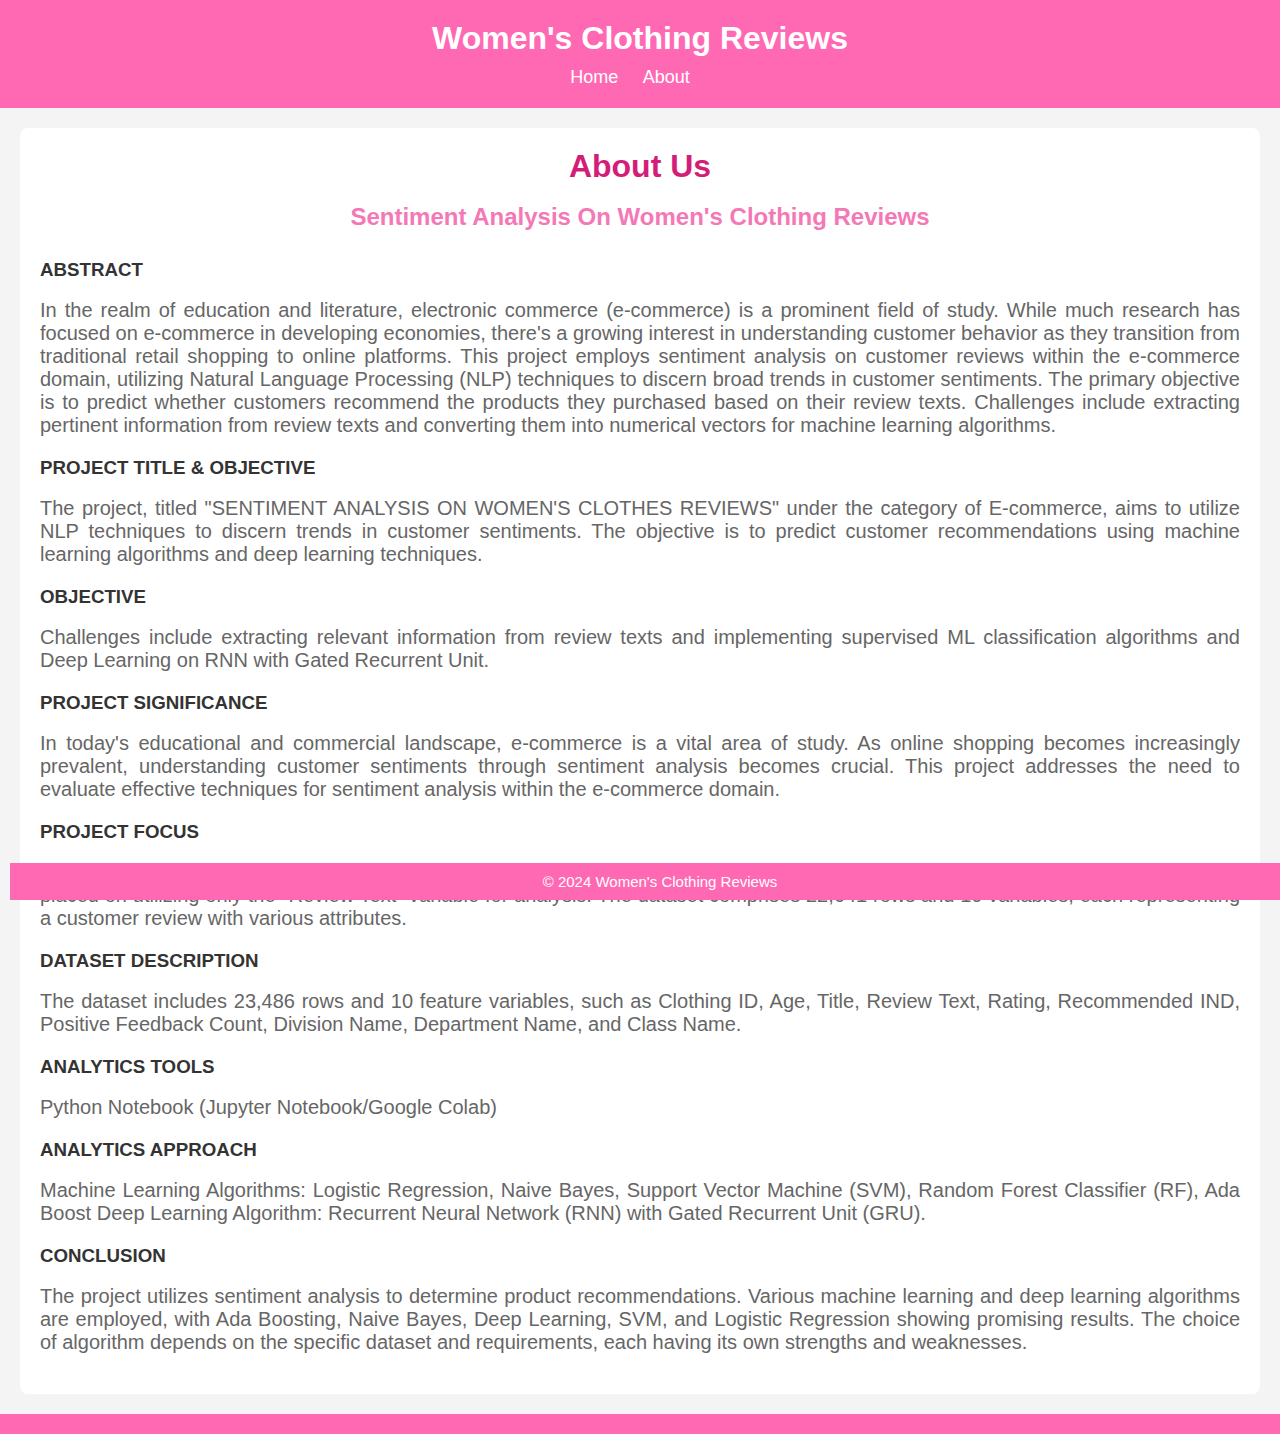
==== about.html @ 74225ff7 "Whole project details is uploaded in this about section" ====
<!DOCTYPE html>
<html lang="en">

<head>
    <meta charset="UTF-8">
    <meta name="viewport" content="width=device-width, initial-scale=1.0">
    <title>Women's Clothing Reviews</title>
    <link rel="stylesheet" href="styles.css">
</head>
<style>
    body,
    h1,
    h2,
    h3,
    p,
    ul,
    li {
        margin: 0;
        padding: 0;
    }

    body {
        font-family: Arial, sans-serif;
        background-color: #f4f4f4;
        color: #333;
    }

    header {
        background-color: #ff69b4;
        padding: 20px;
        text-align: center;
    }
    h1{
        color: #d31e78;
    }
    header h1 {
        color: white;
        font-size: 32px;
        margin-bottom: 10px;
    }

    nav ul {
        list-style-type: none;
    }

    nav ul li {
        display: inline;
        margin-right: 20px;
    }

    nav ul li a {
        color: white;
        text-decoration: none;
        font-size: 18px;
    }

    nav ul li a:hover {
        text-decoration: underline;
    }

    .about-section {
        background-color: #fff;
        padding: 20px;
        margin: 20px;
        border-radius: 8px;
        text-align: center;
    }

    .about-section h2 {
        color: #f578b6;
        margin-bottom: 10px;
    }

    .about-section p {
        color: #666;
        margin-bottom: 20px;
    }

    footer {
        background-color: #ff69b4;
        text-align: center;
        padding: 10px;
    }

    #footer {
        background-color: #ff69b4;
        color: white;
        text-align: center;
        padding: 10px;
        width: 100%;
        position: fixed;
        bottom: 0;
        font-size: 15px;
    }

    p {
        text-align: justify;
        font-size: 20px;
        font-family: sans-serif;
    }
    h3{
        display: flex;
        -ms-flex-align: start;
    }
</style>

<body>
    <header>
        <h1>Women's Clothing Reviews</h1>
        <nav>
            <ul>
                <li><a href="index.html">Home</a></li>
                <li><a href="about.html">About</a></li>
            </ul>
        </nav>
    </header>

    <div class="about-section">
        <h1>About Us</h1><br>
        <h2>Sentiment Analysis On Women's Clothing Reviews</h2><br>
        <h3>ABSTRACT</h3><br>
        <p>
            In the realm of education and literature, electronic commerce (e-commerce) is a prominent field of study.
            While much research has focused on e-commerce in developing economies, there's a growing interest in
            understanding customer behavior as they transition from traditional retail shopping to online platforms.
            This project employs sentiment analysis on customer reviews within the e-commerce domain, utilizing Natural
            Language Processing (NLP) techniques to discern broad trends in customer sentiments. The primary objective
            is to predict whether customers recommend the products they purchased based on their review texts.
            Challenges include extracting pertinent information from review texts and converting them into numerical
            vectors for machine learning algorithms. <br>
        </p>
        <h3>PROJECT TITLE & OBJECTIVE</h3><br>
        <p>
            The project, titled "SENTIMENT ANALYSIS ON WOMEN'S CLOTHES REVIEWS" under the category of E-commerce, aims
            to utilize NLP techniques to discern trends in customer sentiments. The objective is to predict customer
            recommendations using machine learning algorithms and deep learning techniques. <br>
        </p>

        <h3>OBJECTIVE</h3><br>
        <p>
            Challenges include extracting relevant information from review texts and implementing supervised ML
            classification algorithms and Deep Learning on RNN with Gated Recurrent Unit. <br>
        </p>

        <h3>PROJECT SIGNIFICANCE</h3><br>
        <p>
            In today's educational and commercial landscape, e-commerce is a vital area of study. As online shopping
            becomes increasingly prevalent, understanding customer sentiments through sentiment analysis becomes
            crucial. This project addresses the need to evaluate effective techniques for sentiment analysis within the
            e-commerce domain. <br>

        </p>

        <h3>PROJECT FOCUS</h3><br>
        <p>
            The project seeks to predict whether customers, particularly women, recommend products based on their review
            texts. Emphasis is placed on utilizing only the "Review Text" variable for analysis. The dataset comprises
            22,641 rows and 10 variables, each representing a customer review with various attributes. <br>
        </p>

        <h3>DATASET DESCRIPTION</h3><br>
        <p>
            The dataset includes 23,486 rows and 10 feature variables, such as Clothing ID, Age, Title, Review Text,
            Rating, Recommended IND, Positive Feedback Count, Division Name, Department Name, and Class Name. <br>
        </p>

        <h3>ANALYTICS TOOLS</h3><br>
        <p>
            Python Notebook (Jupyter Notebook/Google Colab) <br>
        </p>

        <h3>ANALYTICS APPROACH</h3><br>
        <p>
            Machine Learning Algorithms: Logistic Regression, Naive Bayes, Support Vector Machine (SVM), Random Forest
            Classifier (RF), Ada Boost
            Deep Learning Algorithm: Recurrent Neural Network (RNN) with Gated Recurrent Unit (GRU). <br>
        </p>

        <h3>CONCLUSION</h3><br>
        <p>
            The project utilizes sentiment analysis to determine product recommendations. Various machine learning and
            deep learning algorithms are employed, with Ada Boosting, Naive Bayes, Deep Learning, SVM, and Logistic
            Regression showing promising results. The choice of algorithm depends on the specific dataset and
            requirements, each having its own strengths and weaknesses. <br>
        </p>

    </div>

    <footer>
        <p id="footer">&copy; 2024 Women's Clothing Reviews</p>
    </footer>
</body>

</html>
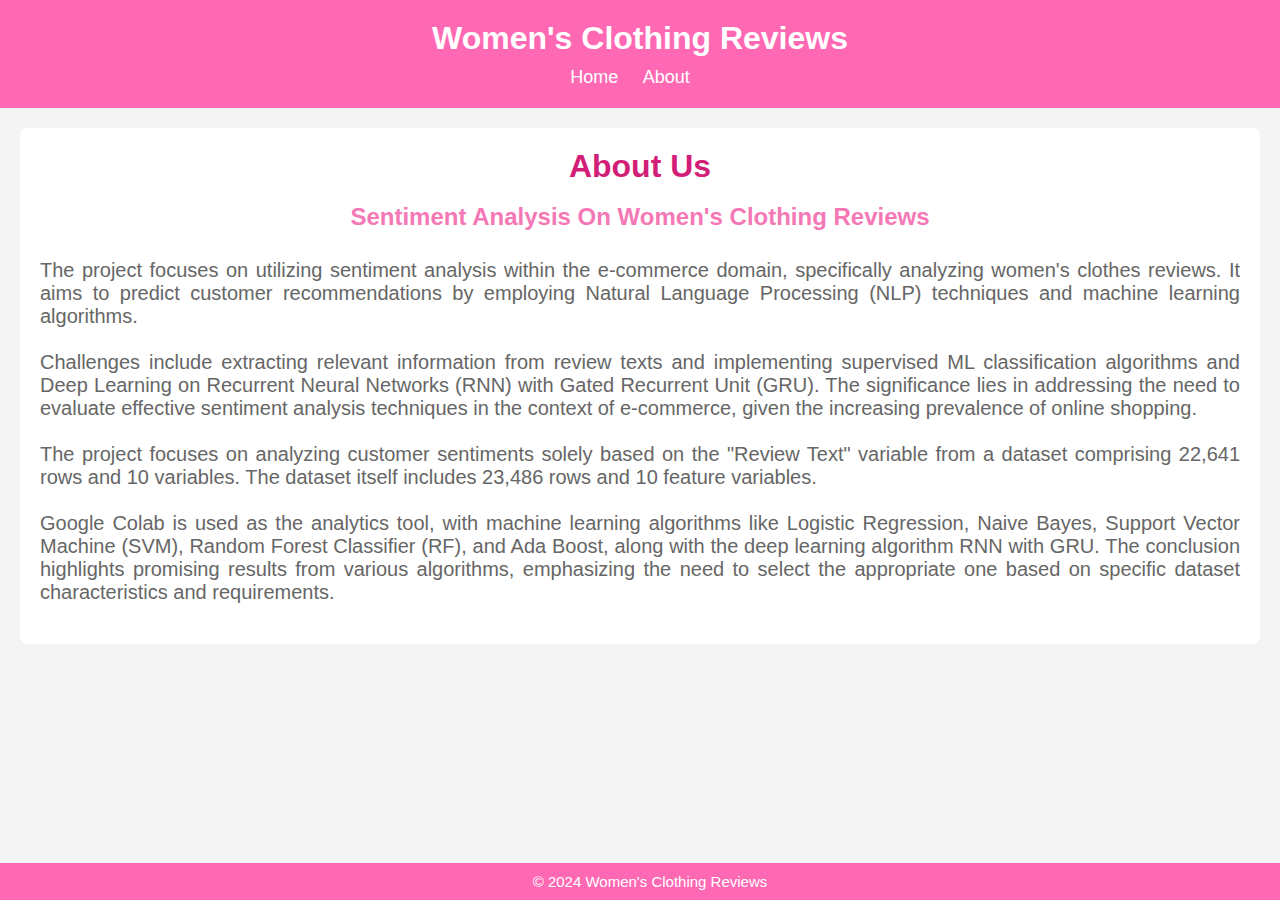
==== commit c794bce2: "removed some texts" ====
--- a/about.html
+++ b/about.html
@@ -76,12 +76,6 @@
         margin-bottom: 20px;
     }
 
-    footer {
-        background-color: #ff69b4;
-        text-align: center;
-        padding: 10px;
-    }
-
     #footer {
         background-color: #ff69b4;
         color: white;
@@ -118,71 +112,15 @@
     <div class="about-section">
         <h1>About Us</h1><br>
         <h2>Sentiment Analysis On Women's Clothing Reviews</h2><br>
-        <h3>ABSTRACT</h3><br>
-        <p>
-            In the realm of education and literature, electronic commerce (e-commerce) is a prominent field of study.
-            While much research has focused on e-commerce in developing economies, there's a growing interest in
-            understanding customer behavior as they transition from traditional retail shopping to online platforms.
-            This project employs sentiment analysis on customer reviews within the e-commerce domain, utilizing Natural
-            Language Processing (NLP) techniques to discern broad trends in customer sentiments. The primary objective
-            is to predict whether customers recommend the products they purchased based on their review texts.
-            Challenges include extracting pertinent information from review texts and converting them into numerical
-            vectors for machine learning algorithms. <br>
-        </p>
-        <h3>PROJECT TITLE & OBJECTIVE</h3><br>
-        <p>
-            The project, titled "SENTIMENT ANALYSIS ON WOMEN'S CLOTHES REVIEWS" under the category of E-commerce, aims
-            to utilize NLP techniques to discern trends in customer sentiments. The objective is to predict customer
-            recommendations using machine learning algorithms and deep learning techniques. <br>
-        </p>
-
-        <h3>OBJECTIVE</h3><br>
-        <p>
-            Challenges include extracting relevant information from review texts and implementing supervised ML
-            classification algorithms and Deep Learning on RNN with Gated Recurrent Unit. <br>
-        </p>
-
-        <h3>PROJECT SIGNIFICANCE</h3><br>
-        <p>
-            In today's educational and commercial landscape, e-commerce is a vital area of study. As online shopping
-            becomes increasingly prevalent, understanding customer sentiments through sentiment analysis becomes
-            crucial. This project addresses the need to evaluate effective techniques for sentiment analysis within the
-            e-commerce domain. <br>
-
-        </p>
-
-        <h3>PROJECT FOCUS</h3><br>
-        <p>
-            The project seeks to predict whether customers, particularly women, recommend products based on their review
-            texts. Emphasis is placed on utilizing only the "Review Text" variable for analysis. The dataset comprises
-            22,641 rows and 10 variables, each representing a customer review with various attributes. <br>
-        </p>
-
-        <h3>DATASET DESCRIPTION</h3><br>
-        <p>
-            The dataset includes 23,486 rows and 10 feature variables, such as Clothing ID, Age, Title, Review Text,
-            Rating, Recommended IND, Positive Feedback Count, Division Name, Department Name, and Class Name. <br>
-        </p>
-
-        <h3>ANALYTICS TOOLS</h3><br>
-        <p>
-            Python Notebook (Jupyter Notebook/Google Colab) <br>
-        </p>
-
-        <h3>ANALYTICS APPROACH</h3><br>
-        <p>
-            Machine Learning Algorithms: Logistic Regression, Naive Bayes, Support Vector Machine (SVM), Random Forest
-            Classifier (RF), Ada Boost
-            Deep Learning Algorithm: Recurrent Neural Network (RNN) with Gated Recurrent Unit (GRU). <br>
-        </p>
-
-        <h3>CONCLUSION</h3><br>
-        <p>
-            The project utilizes sentiment analysis to determine product recommendations. Various machine learning and
-            deep learning algorithms are employed, with Ada Boosting, Naive Bayes, Deep Learning, SVM, and Logistic
-            Regression showing promising results. The choice of algorithm depends on the specific dataset and
-            requirements, each having its own strengths and weaknesses. <br>
-        </p>
+<p>
+    The project focuses on utilizing sentiment analysis within the e-commerce domain, specifically analyzing women's clothes reviews. It aims to predict customer recommendations by employing Natural Language Processing (NLP) techniques and machine learning algorithms.
+    
+    <br><br> Challenges include extracting relevant information from review texts and implementing supervised ML classification algorithms and Deep Learning on Recurrent Neural Networks (RNN) with Gated Recurrent Unit (GRU). The significance lies in addressing the need to evaluate effective sentiment analysis techniques in the context of e-commerce, given the increasing prevalence of online shopping. 
+    
+    <br><br> The project focuses on analyzing customer sentiments solely based on the "Review Text" variable from a dataset comprising 22,641 rows and 10 variables. The dataset itself includes 23,486 rows and 10 feature variables. 
+    
+    <br><br> Google Colab is used as the analytics tool, with machine learning algorithms like Logistic Regression, Naive Bayes, Support Vector Machine (SVM), Random Forest Classifier (RF), and Ada Boost, along with the deep learning algorithm RNN with GRU. The conclusion highlights promising results from various algorithms, emphasizing the need to select the appropriate one based on specific dataset characteristics and requirements.
+</p>
 
     </div>
 
